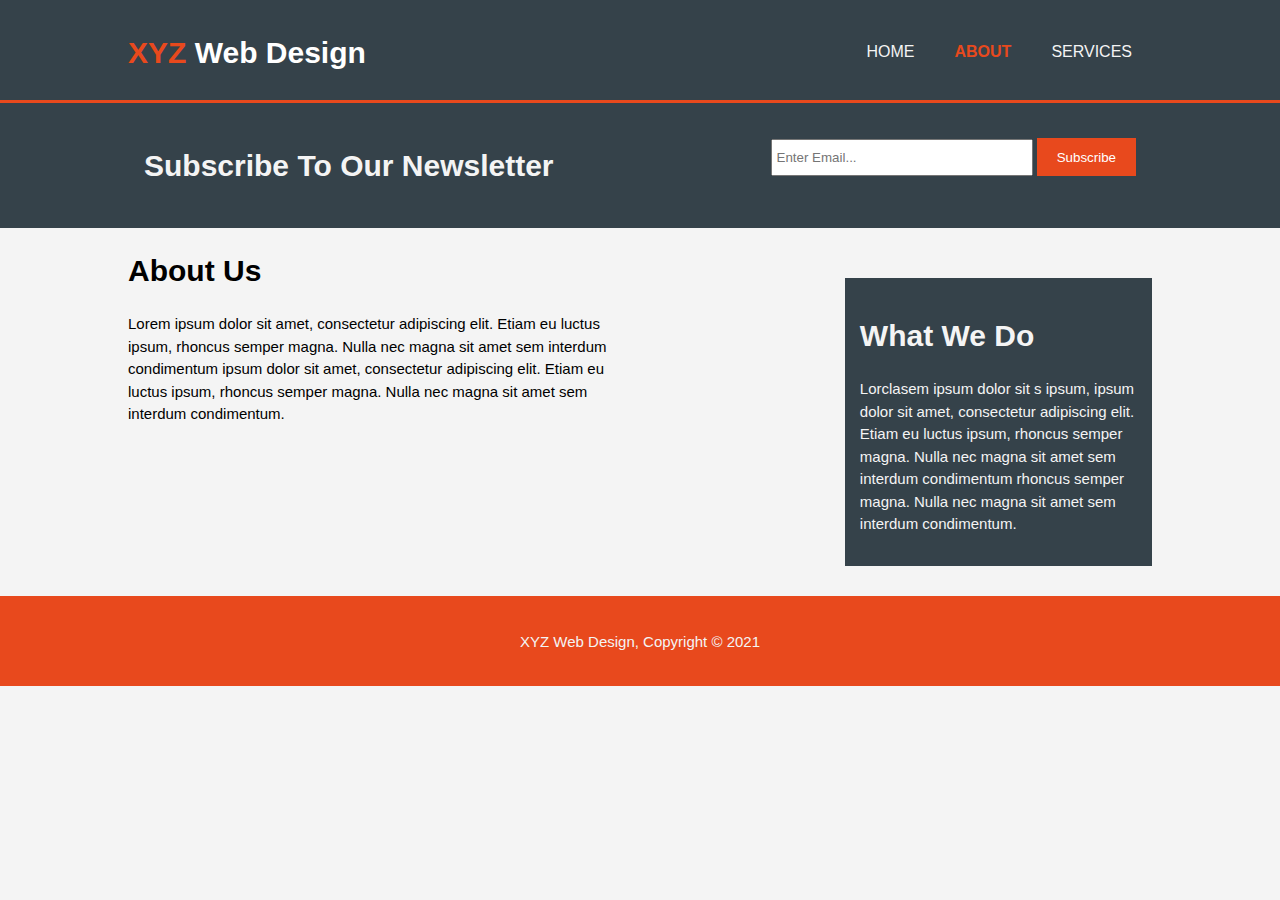
==== about.html @ 286d7181 "first commit" ====
<!DOCTYPE html>
<html lang="en">
<head>
    <meta charset="UTF-8">
    <meta http-equiv="X-UA-Compatible" content="IE=edge">
    <meta name="viewport" content="width=device-width, initial-scale=1.0">
    <meta name="author" content="atul kumar verma">
    <meta name="description" content="Affordable and professionl website">
    <title>XYZ Web Design | Welcome</title>
    <link rel="stylesheet" href="./css/style.css">
</head>
<body>
    <header>
        <div class="container">
            <div id="branding">
                <h1><span class="highlight">XYZ</span> Web Design</h1>
            </div>
            <nav>
                <ul>
                    <li ><a href="index.html">Home</a></li>
                    <li class="current"><a href="about.html">About</a></li>
                    <li><a href="services.html">Services</a></li>
                </ul>
            </nav>
        </div>
    </header>


    <section id="newsletter">
        <div class="container">
            <h1>Subscribe To Our Newsletter</h1>
            <form>
                <input type="text" placeholder="Enter Email...">
                <button type="submit" class="button">Subscribe</button>
            </form>
        </div>
    </section>

    <section>
        <div class="container">
            <article id="main-col">
                <h1>About Us</h1>
                <p>Lorem ipsum dolor sit amet, consectetur adipiscing elit. Etiam eu luctus ipsum, rhoncus semper magna. Nulla nec magna sit amet sem interdum condimentum  ipsum dolor sit amet, consectetur adipiscing elit. Etiam eu luctus ipsum, rhoncus semper magna. Nulla nec magna sit amet sem interdum condimentum.</p>
            </article>
            <aside id="sidebar">
                <div class="dark">
                    <h1>What We Do</h1>
                    <p>Lorclasem ipsum dolor  sit s ipsum, ipsum dolor sit amet, consectetur adipiscing elit. Etiam eu luctus ipsum, rhoncus semper magna. Nulla nec magna sit amet sem interdum condimentum rhoncus semper magna. Nulla nec magna sit amet sem interdum condimentum.</p>
                </div>
            </aside>
        </div>
    </section>


    <footer>
        <p>XYZ Web Design, Copyright &copy; 2021</p>
    </footer>
</body>
</html>
---- css/style.css ----
body{
    font: 15px/1.5 Arial, Helvetica, sans-serif;
    padding: 0;
    margin: 0;
    background-color: #f4f4f4;
}
/* Global */
.container{
    width: 80%;
    overflow: hidden;
    margin: auto;
}
.button{
    height: 38px;
    background: #e8491d;
    border:none;
    padding-left: 20px;
    padding-right: 20px;
    color: white;

}
.dark{
    background: #35424a;
    color: #f4f4f4;
    padding: 15px;
    margin-top:10px;
    margin-bottom:10px;
}


/* Header */
header{
    background-color: #35424a;
    color: white;
    padding-top: 30px;
    min-height: 70px;
    border-bottom: #e8491d 3px solid;
}
header a{
    color: #f4f4f4;
    text-transform: uppercase;
    text-decoration: none;
    font-size: 16px;
}
header ul{
    margin: 0;
    padding: 0;
}
header li{
    float: left;
    display: inline;
    padding: 0 20px 0 20px;
}
header #branding{
    float: left;
}
header #branding h1{
    margin:0;
}
header nav{
    float: right;
    margin-top: 10px;
}
header .highlight, header .current a{
    color:#e8491d;
    font-weight:bold;
}
header a:hover {
    color: #f47b5a;
    font-weight: bolder;

}
/* Showcase */

#showcase{
    background: url('../img/showcase.jpg') no-repeat 0 -350px;
    min-height:400px;
    text-align: center;
    color: white;
}
#showcase h1{
    font-size: 55px;
    margin-top: 100px;
    margin-bottom: 10px;
}
#showcase p{
    font-size: 20px;
}

/* newsletter */
#newsletter{
    background-color: #35424a;
    padding: 20px;
    color: #f4f4f4;

}
#newsletter h1{
    float:left;
}
#newsletter form{
    float:right;
    margin-top: 15px;
}
#newsletter input, .quote input{
    padding: 4px;
    height: 25px;
    width: 250px;
}

/* Boxes */
#boxes{
    margin-top: 20px;
}
#boxes .box{
    float: left;
    width:30%;
    padding: 10px;
    text-align: center;
}
#boxes .box img{
    width:80px;
}


/* sidebar */
aside#sidebar{
    float: right;
    width:30%;
    margin-top: 40px;
}


article#main-col{
    float: left;
    width:50%;

}
/* servises */
#message{
    height: 40px;
}

ul#services li{
    padding: 20px;
    list-style: none;
    background: #d2d6d8 ;
    margin-bottom:5px ;
}

/* footer */
footer{
    height: 50px;
    padding: 20px;
    margin-top: 20px;
    color: #f4f4f4;
    text-align: center;
    background: #e8491d;
}

/* media queries */
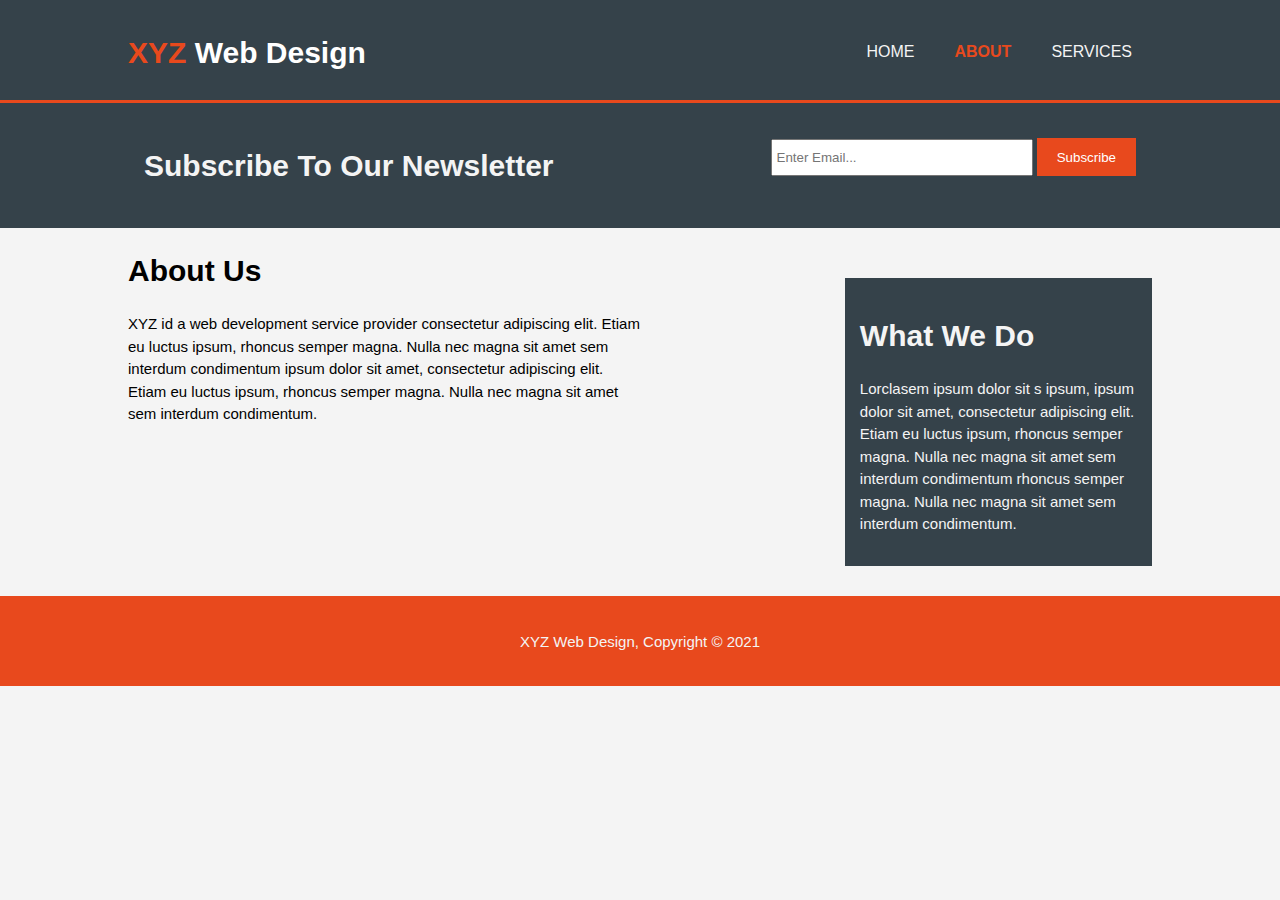
==== commit 68274325: "Update about.html" ====
--- a/about.html
+++ b/about.html
@@ -40,7 +40,7 @@
         <div class="container">
             <article id="main-col">
                 <h1>About Us</h1>
-                <p>Lorem ipsum dolor sit amet, consectetur adipiscing elit. Etiam eu luctus ipsum, rhoncus semper magna. Nulla nec magna sit amet sem interdum condimentum  ipsum dolor sit amet, consectetur adipiscing elit. Etiam eu luctus ipsum, rhoncus semper magna. Nulla nec magna sit amet sem interdum condimentum.</p>
+                <p>XYZ id a web development service provider consectetur adipiscing elit. Etiam eu luctus ipsum, rhoncus semper magna. Nulla nec magna sit amet sem interdum condimentum  ipsum dolor sit amet, consectetur adipiscing elit. Etiam eu luctus ipsum, rhoncus semper magna. Nulla nec magna sit amet sem interdum condimentum.</p>
             </article>
             <aside id="sidebar">
                 <div class="dark">
--- a/css/style.css
+++ b/css/style.css
@@ -157,4 +157,36 @@
     background: #e8491d;
 }
 
-/* media queries */+/* media queries///  // */
+@media(max-width: 768px){
+    header #branding,
+    header nav,
+    header nav li,
+    #newsletter h1,
+    #newsletter form,
+    #boxes .box,
+    article#main-col,
+    aside#sidebar{
+      float:none;
+      text-align:center;
+      width:100%;
+    }
+  
+    header{
+      padding-bottom:20px;
+    }
+  
+    #showcase h1{
+      margin-top:40px;
+    }
+  
+    #newsletter button, .quote button{
+      display:block;
+      width:100%;
+    }
+  
+    #newsletter form input, .quote input, .quote textarea{
+      width:100%;
+      margin-bottom:5px;
+    }
+  }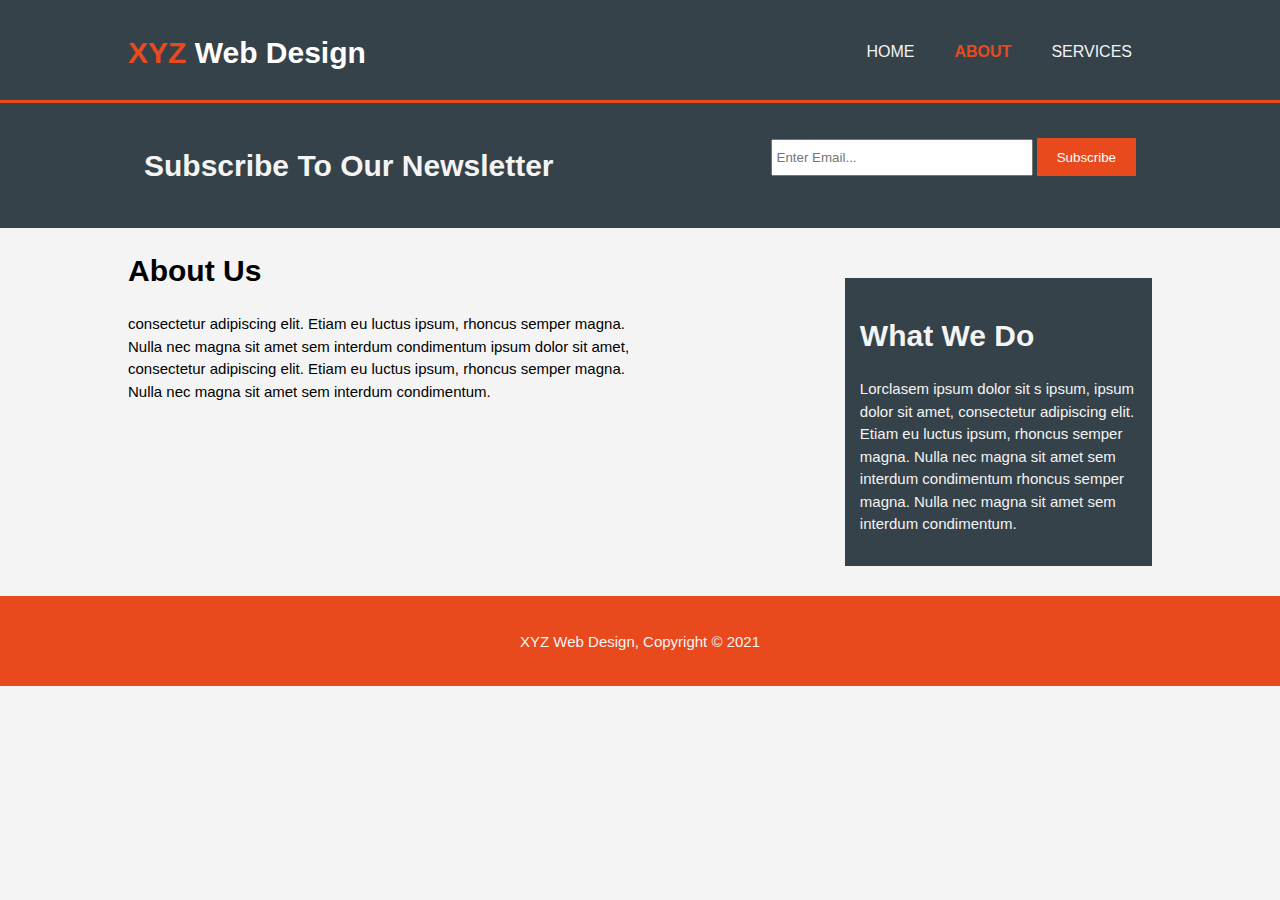
==== commit 18195b4d: "Update about.html" ====
--- a/about.html
+++ b/about.html
@@ -40,7 +40,7 @@
         <div class="container">
             <article id="main-col">
                 <h1>About Us</h1>
-                <p>XYZ id a web development service provider consectetur adipiscing elit. Etiam eu luctus ipsum, rhoncus semper magna. Nulla nec magna sit amet sem interdum condimentum  ipsum dolor sit amet, consectetur adipiscing elit. Etiam eu luctus ipsum, rhoncus semper magna. Nulla nec magna sit amet sem interdum condimentum.</p>
+                <p> consectetur adipiscing elit. Etiam eu luctus ipsum, rhoncus semper magna. Nulla nec magna sit amet sem interdum condimentum  ipsum dolor sit amet, consectetur adipiscing elit. Etiam eu luctus ipsum, rhoncus semper magna. Nulla nec magna sit amet sem interdum condimentum.</p>
             </article>
             <aside id="sidebar">
                 <div class="dark">
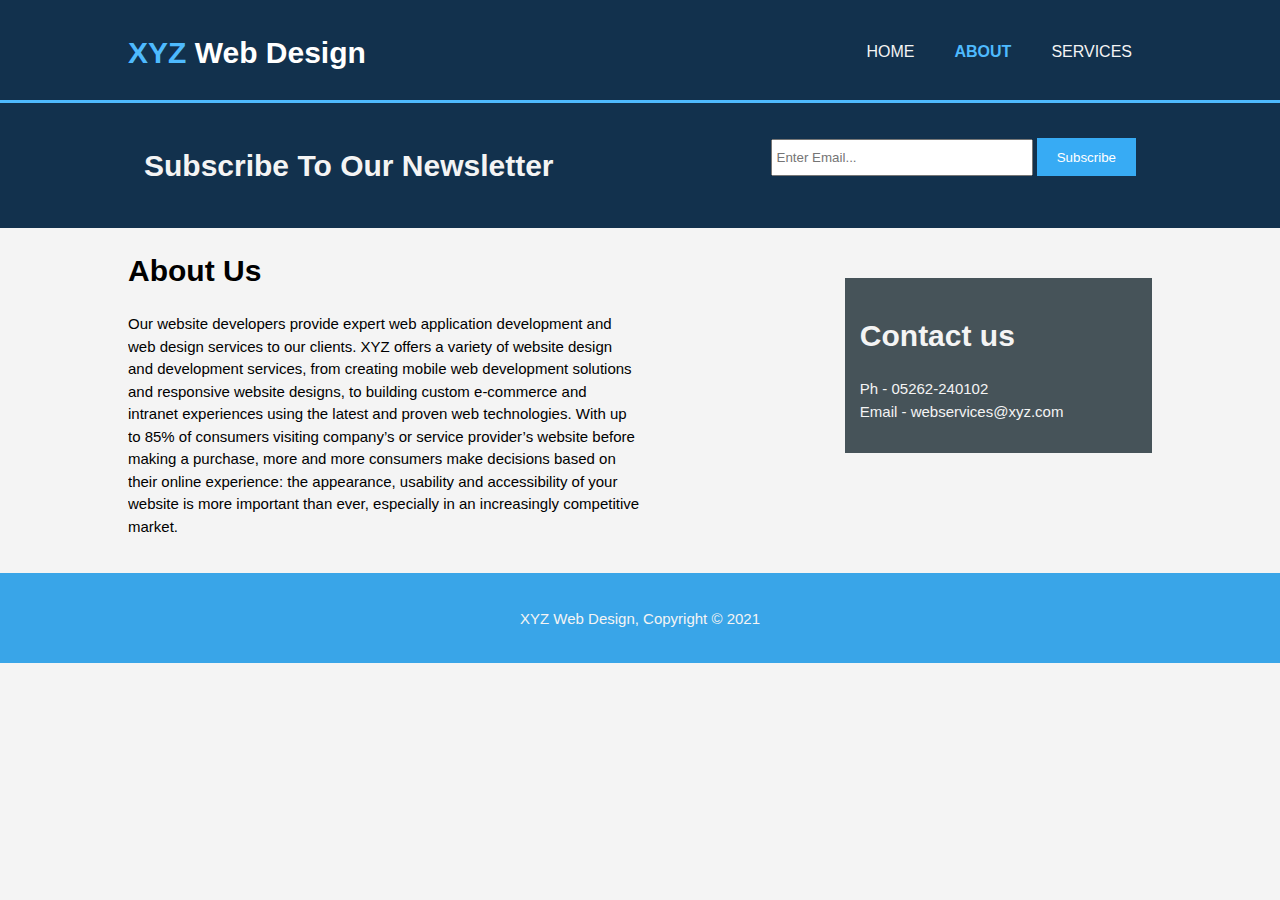
==== commit 6bb05047: "final edit" ====
--- a/about.html
+++ b/about.html
@@ -40,12 +40,14 @@
         <div class="container">
             <article id="main-col">
                 <h1>About Us</h1>
-                <p> consectetur adipiscing elit. Etiam eu luctus ipsum, rhoncus semper magna. Nulla nec magna sit amet sem interdum condimentum  ipsum dolor sit amet, consectetur adipiscing elit. Etiam eu luctus ipsum, rhoncus semper magna. Nulla nec magna sit amet sem interdum condimentum.</p>
+                <p> Our website developers provide expert web application development and web design services to our clients. XYZ offers a variety of website design and development services, from creating mobile web development solutions and responsive website designs, to building custom e-commerce and intranet experiences using the latest and proven web technologies. With up to 85% of consumers visiting company’s or service provider’s website before making a purchase, more and more consumers make decisions based on their online experience: the appearance, usability and accessibility of your website is more important than ever, especially in an increasingly competitive market.</p>
             </article>
             <aside id="sidebar">
                 <div class="dark">
-                    <h1>What We Do</h1>
-                    <p>Lorclasem ipsum dolor  sit s ipsum, ipsum dolor sit amet, consectetur adipiscing elit. Etiam eu luctus ipsum, rhoncus semper magna. Nulla nec magna sit amet sem interdum condimentum rhoncus semper magna. Nulla nec magna sit amet sem interdum condimentum.</p>
+                    <h1>Contact us</h1>
+                    <p>Ph - 05262-240102<br>Email - webservices@xyz.com
+
+                    </p>
                 </div>
             </aside>
         </div>
--- a/css/style.css
+++ b/css/style.css
@@ -12,7 +12,8 @@
 }
 .button{
     height: 38px;
-    background: #e8491d;
+    background: #37abf4;
+    /* #e8491 */
     border:none;
     padding-left: 20px;
     padding-right: 20px;
@@ -20,7 +21,7 @@
 
 }
 .dark{
-    background: #35424a;
+    background: #465359;
     color: #f4f4f4;
     padding: 15px;
     margin-top:10px;
@@ -30,11 +31,11 @@
 
 /* Header */
 header{
-    background-color: #35424a;
+    background-color: #12314d;
     color: white;
     padding-top: 30px;
     min-height: 70px;
-    border-bottom: #e8491d 3px solid;
+    border-bottom: #4ebafe 3px solid;
 }
 header a{
     color: #f4f4f4;
@@ -62,11 +63,11 @@
     margin-top: 10px;
 }
 header .highlight, header .current a{
-    color:#e8491d;
+    color:#4ebafe;
     font-weight:bold;
 }
 header a:hover {
-    color: #f47b5a;
+    color: #77c5f5;
     font-weight: bolder;
 
 }
@@ -89,7 +90,7 @@
 
 /* newsletter */
 #newsletter{
-    background-color: #35424a;
+    background-color: #12314d;
     padding: 20px;
     color: #f4f4f4;
 
@@ -154,7 +155,7 @@
     margin-top: 20px;
     color: #f4f4f4;
     text-align: center;
-    background: #e8491d;
+    background: #39a5e8;
 }
 
 /* media queries///  // */
